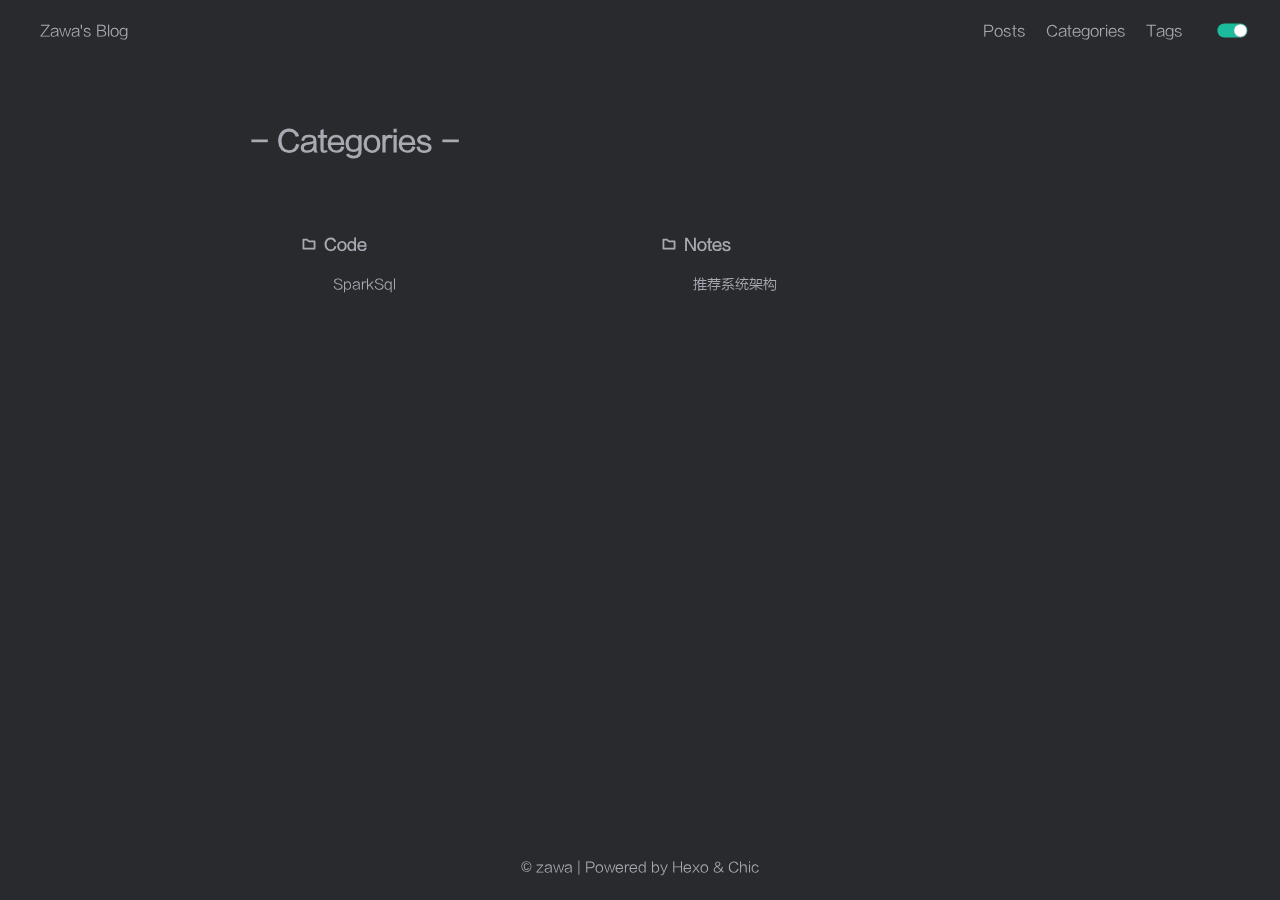
==== category/index.html @ 9bfef101 "Site updated: 2020-03-30 16:40:48" ====
<!DOCTYPE html>
<html lang="en">
<head>
    <meta charset="UTF-8">
<meta name="viewport"
      content="width=device-width, initial-scale=1.0, maximum-scale=1.0, minimum-scale=1.0">
<meta http-equiv="X-UA-Compatible" content="ie=edge">

    <meta name="author" content="zawa">





<title>Categorys | Zawa&#39;s Blog</title>



    <link rel="icon" href="/favicon.ico">




    <!-- stylesheets list from _config.yml -->
    
    <link rel="stylesheet" href="/css/style.css">
    



    <!-- scripts list from _config.yml -->
    
    <script src="/js/script.js"></script>
    
    <script src="/js/tocbot.min.js"></script>
    



    
    
        
    


<meta name="generator" content="Hexo 4.2.0"></head>
<body>
    <div class="wrapper">
        <header>
    <nav class="navbar">
        <div class="container">
            <div class="navbar-header header-logo"><a href="/">Zawa&#39;s Blog</a></div>
            <div class="menu navbar-right">
                
                    <a class="menu-item" href="/archives">Posts</a>
                
                    <a class="menu-item" href="/category">Categories</a>
                
                    <a class="menu-item" href="/tag">Tags</a>
                
                <input id="switch_default" type="checkbox" class="switch_default">
                <label for="switch_default" class="toggleBtn"></label>
            </div>

        </div>
    </nav>

    
    <nav class="navbar-mobile" id="nav-mobile">
        <div class="container">
            <div class="navbar-header">
                <div>
                    <a href="/">Zawa&#39;s Blog</a><a id="mobile-toggle-theme">·&nbsp;Light</a>
                </div>
                <div class="menu-toggle" onclick="mobileBtn()">&#9776; Menu</div>
            </div>
            <div class="menu" id="mobile-menu">
                
                    <a class="menu-item" href="/archives">Posts</a>
                
                    <a class="menu-item" href="/category">Categories</a>
                
                    <a class="menu-item" href="/tag">Tags</a>
                
            </div>
        </div>
    </nav>

</header>
<script>
    var mobileBtn = function f() {
        var toggleMenu = document.getElementsByClassName("menu-toggle")[0];
        var mobileMenu = document.getElementById("mobile-menu");
        if(toggleMenu.classList.contains("active")){
           toggleMenu.classList.remove("active")
            mobileMenu.classList.remove("active")
        }else{
            toggleMenu.classList.add("active")
            mobileMenu.classList.add("active")
        }
    }
</script>
        <div class="main">
            



    <div class="container">
        <div class="post-wrap categories">
            <h2 class="post-title">-&nbsp;Categories&nbsp;-</h2>
            <div class="categories-card">
                
                    
                    <div class="card-item">
                        <div class="categories">
                            <a href="/categories/Code/">
                                <h3>
                                    <i class="iconfont icon-category" style="padding-right:3px"></i>
                                    Code
                                </h3>
                            </a>
                            
                                
                                
                                    <article class="archive-item">
                                        <a class="archive-item-link"
                                           href="/2020/02/01/SparkSql/">SparkSql</a>
                                    </article>
                                
                            
                            
                        </div>
                    </div>
                
                    
                    <div class="card-item">
                        <div class="categories">
                            <a href="/categories/Notes/">
                                <h3>
                                    <i class="iconfont icon-category" style="padding-right:3px"></i>
                                    Notes
                                </h3>
                            </a>
                            
                                
                                
                                    <article class="archive-item">
                                        <a class="archive-item-link"
                                           href="/2020/02/03/%E6%8E%A8%E8%8D%90%E7%B3%BB%E7%BB%9F%E6%9E%B6%E6%9E%84/">推荐系统架构</a>
                                    </article>
                                
                            
                            
                        </div>
                    </div>
                
            </div>

        </div>
    </div>

        </div>
        <footer id="footer" class="footer">
    <div class="copyright">
        <span>© zawa | Powered by <a href="https://hexo.io" target="_blank">Hexo</a> & <a href="https://github.com/Siricee/hexo-theme-Chic" target="_blank">Chic</a></span>
    </div>
</footer>

    </div>
</body>
</html>
---- css/style.css ----
/* normalize.css v8.0.0 | MIT License | github.com/necolas/normalize.css */
html {
  line-height: 1.15 /* 1 */;
  -webkit-text-size-adjust: 100% /* 2 */;
}
body {
  margin: 0;
}
h1 {
  font-size: 2em;
  margin: 0.67em 0;
}
hr {
  box-sizing: content-box /* 1 */;
  height: 0 /* 1 */;
  overflow: visible /* 2 */;
}
pre {
  font-family: monospace, monospace /* 1 */;
  font-size: 1em /* 2 */;
}
a {
  background-color: transparent;
}
abbr[title] {
  border-bottom: none /* 1 */;
  text-decoration: underline /* 2 */;
  text-decoration: underline dotted /* 2 */;
}
b,
strong {
  font-weight: bolder;
}
code,
kbd,
samp {
  font-family: monospace, monospace /* 1 */;
  font-size: 1em /* 2 */;
}
small {
  font-size: 80%;
}
sub,
sup {
  font-size: 75%;
  line-height: 0;
  position: relative;
  vertical-align: baseline;
}
sub {
  bottom: -0.25em;
}
sup {
  top: -0.5em;
}
img {
  border-style: none;
}
button,
input,
optgroup,
select,
textarea {
  font-family: inherit /* 1 */;
  font-size: 100% /* 1 */;
  line-height: 1.15 /* 1 */;
  margin: 0 /* 2 */;
}
button,
input {
  overflow: visible;
}
button,
select {
  text-transform: none;
}
button,
[type="button"],
[type="reset"],
[type="submit"] {
  -webkit-appearance: button;
}
button::-moz-focus-inner,
[type="button"]::-moz-focus-inner,
[type="reset"]::-moz-focus-inner,
[type="submit"]::-moz-focus-inner {
  border-style: none;
  padding: 0;
}
button:-moz-focusring,
[type="button"]-moz-focusring,
[type="reset"]-moz-focusring,
[type="submit"]-moz-focusring {
  outline: 1px dotted ButtonText;
}
fieldset {
  padding: 0.35em 0.75em 0.625em;
}
legend {
  box-sizing: border-box /* 1 */;
  color: inherit /* 2 */;
  display: table /* 1 */;
  max-width: 100% /* 1 */;
  padding: 0 /* 3 */;
  white-space: normal /* 1 */;
}
progress {
  vertical-align: baseline;
}
textarea {
  overflow: auto;
}
[type="checkbox"],
[type="radio"] {
  box-sizing: border-box /* 1 */;
  padding: 0 /* 2 */;
}
[type="number"]::-webkit-inner-spin-button,
[type="number"]::-webkit-outer-spin-button {
  height: auto;
}
[type="search"] {
  -webkit-appearance: textfield /* 1 */;
  outline-offset: -2px /* 2 */;
}
[type="search"]::-webkit-search-decoration {
  -webkit-appearance: none;
}
::-webkit-file-upload-button {
  -webkit-appearance: button /* 1 */;
  font: inherit /* 2 */;
}
details {
  display: block;
}
summary {
  display: list-item;
}
template {
  display: none;
}
[hidden] {
  display: none;
}
@font-face {
  font-family: 'lanting';
  src: url("../fonts/lanting/lanting.eot"); /* IE9 */
  src: url("../fonts/lanting/lanting.eot?#iefix") format('embedded-opentype'), /* IE6-IE8 */ url("../fonts/lanting/lanting.woff2") format('woff2'), url("../fonts/lanting/lanting.woff") format('woff'), url("../fonts/lanting/lanting.ttf") format('truetype'); /* chrome, firefox, opera, Safari, Android, iOS 4.2+ */
  font-weight: 300;
  font-display: swap;
}
html {
  font-family: 'Microsoft Jhenghei', Lantinghei SC, 'lanting', PingFang SC, Seguo UI, Microsoft Yahei, Arial;
}
html::-webkit-scrollbar {
  width: 8px;
  height: 8px;
}
html::-webkit-scrollbar-thumb {
  height: 40px;
  background-color: #eee;
  border-radius: 16px;
}
html::-webkit-scrollbar-thumb:hover {
  background-color: #ddd;
}
body {
  font-size: 11pt;
  font-weight: normal;
  line-height: 2em;
  background-color: #fff;
  color: #161209;
  transition: color 0.2s ease, border-color 0.2s ease, background 0.2s ease, opacity 0.2s ease;
}
body:before {
  content: "";
  background-repeat: no-repeat;
  background-position: center;
  opacity: 0.05;
  position: fixed;
  top: 0;
  left: 0;
  width: 100%;
  height: 100%;
  z-index: -1;
}
body.dark-theme {
  background-color: #292a2d;
  color: #a9a9b3;
  transition: color 0.2s ease, border-color 0.2s ease, background 0.2s ease, opacity 0.2s ease;
}
a {
  color: #161209;
  text-decoration: none;
  transition: color 0.2s ease, border-color 0.2s ease, background 0.2s ease, opacity 0.2s ease;
  cursor: pointer;
}
a:hover {
  color: #2d96bd;
  text-decoration: none;
  transition: color 0.2s ease, border-color 0.2s ease, background 0.2s ease, opacity 0.2s ease;
}
.dark-theme a {
  color: #a9a9b3;
  text-decoration: none;
  transition: color 0.2s ease, border-color 0.2s ease, background 0.2s ease, opacity 0.2s ease;
}
.dark-theme a:hover {
  color: #fff;
  text-decoration: none;
  transition: color 0.2s ease, border-color 0.2s ease, background 0.2s ease, opacity 0.2s ease;
}
.wrapper {
  display: flex;
  flex-direction: column;
  min-height: 100vh;
  width: 100%;
}
.navbar {
  height: 4rem;
  line-height: 4rem;
  width: 100%;
}
.navbar .container {
  width: auto;
  max-width: 1200px;
  text-align: center;
  margin: 0 auto;
  display: flex;
  justify-content: space-between;
}
.main {
  flex-grow: 1;
  flex-shrink: 0;
  flex-basis: auto;
}
.container {
  padding-left: 1em;
  padding-right: 1em;
}
.footer {
  height: 4rem;
  width: 100%;
  text-align: center;
  line-height: 4rem;
  padding-top: 2em;
}
@charset "utf-8";

/*input css begin*/
*{
    -webkit-tap-highlight-color: rgba(0,0,0,0);
}
/* input[type="checkbox"],input[type="radio"]{
    display: none;
    width: 0;
    height: 0;
    visibility: hidden;
} */
input[type="checkbox"]:checked + label:after{
    transition: all 0.3s ease-in;
}
input[type="checkbox"]:not(:checked) + label:after {
    transition: all 0.3s ease-out;
}
input[type="checkbox"]:checked + label,
input[type="checkbox"]:not(:checked) + label{
    transition: all 0.3s ease-in-out;
}
input[type="checkbox"]:checked + label:before,input[type="checkbox"]:checked + label i:before,input[type="checkbox"]:not(:checked) + label i:before,
input[type="checkbox"]:checked + label i:after,input[type="checkbox"]:not(:checked) + label i:after,input[type="checkbox"]:not(:checked) + label:before{
    transition: all 0.3s ease-in-out;
}
input[type="radio"]:checked + label:after,
input[type="radio"]:not(:checked) + label:after {
    transition: all 0.3s ease-in-out;
}
.switch_default[type="checkbox"]{
    display: none;
}
.switch_default + label{
     background-color: #e6e6e6;
     border-radius:7px;
     cursor: pointer;
     display: inline-block;
     height: 14px;
     position: relative;
     box-shadow: 0.2px 0.2px 1px 0.5px rgb(180,180,180);
     width: 30px;
 }
.switch_default + label:after{
    background-color: #fff;
    border-radius: 50%;
    content: "";
    height: 12px;
    left: 1px;
    position: absolute;
    top: .5px;
    width: 12px;
    box-shadow: 0.2px 0.2px 1px 0.5px rgb(180,180,180);
}
.switch_default:checked + label{
    background-color: #1ABC9C;
    box-shadow:none;
}
.switch_default:checked + label:after{
    left: 17px;
}

/*.switch_default + label{*/
/*    background-color: #e6e6e6;*/
/*    border-radius:12px;*/
/*    cursor: pointer;*/
/*    display: inline-block;*/
/*    height: 24px;*/
/*    position: relative;*/
/*    box-shadow: 0.2px 0.2px 1px 0.5px rgb(180,180,180);*/
/*    width: 52px;*/
/*}*/
/*.switch_default + label:after{*/
/*    background-color: #fff;*/
/*    border-radius: 50%;*/
/*    content: "";*/
/*    height: 22px;*/
/*    left: 1px;*/
/*    position: absolute;*/
/*    top: 1px;*/
/*    width: 22px;*/
/*    box-shadow: 0.2px 0.2px 1px 0.5px rgb(180,180,180);*/
/*}*/
/*.switch_default:checked + label{*/
/*    background-color: #1ABC9C;*/
/*    box-shadow:none;*/
/*}*/
/*.switch_default:checked + label:after{*/
/*    left: 29px;*/
/*}*/
@font-face {font-family: "iconfont";
  src: url('iconfont/iconfont.eot?t=1559842184425'); /* IE9 */
  src: url('iconfont/iconfont.eot?t=1559842184425#iefix') format('embedded-opentype'), /* IE6-IE8 */
  url('[data-uri]') format('woff2'),
  url('iconfont/iconfont.woff?t=1559842184425') format('woff'),
  url('iconfont/iconfont.ttf?t=1559842184425') format('truetype'), /* chrome, firefox, opera, Safari, Android, iOS 4.2+ */
  url('iconfont/iconfont.svg?t=1559842184425#iconfont') format('svg'); /* iOS 4.1- */
}

.iconfont {
  font-family: "iconfont" !important;
  font-size: 16px;
  font-style: normal;
  -webkit-font-smoothing: antialiased;
  -moz-osx-font-smoothing: grayscale;
}

.icon-publish:before {
  content: "\e7b3";
}

.icon-resume:before {
  content: "\e7b5";
}

.icon-trophy:before {
  content: "\e7c4";
}

.icon-category:before {
  content: "\e7d1";
}

.icon-gallary:before {
  content: "\e7d7";
}

.icon-blog:before {
  content: "\e7d8";
}

.icon-rss:before {
  content: "\e7e0";
}

.icon-link:before {
  content: "\e7e2";
}

.icon-tags:before {
  content: "\e7e5";
}

.icon-alipay:before {
  content: "\e87c";
}

.icon-zhihu:before {
  content: "\e87d";
}

.icon-linkedin:before {
  content: "\e87e";
}

.icon-facebook:before {
  content: "\e87f";
}

.icon-skype:before {
  content: "\e880";
}

.icon-codesandbox:before {
  content: "\e881";
}

.icon-codepen:before {
  content: "\e882";
}

.icon-sketch:before {
  content: "\e883";
}

.icon-gitlab:before {
  content: "\e884";
}

.icon-dribbble:before {
  content: "\e885";
}

.icon-instagram:before {
  content: "\e886";
}

.icon-reddit:before {
  content: "\e887";
}

.icon-youtube:before {
  content: "\e888";
}

.icon-qq:before {
  content: "\e889";
}

.icon-twitter:before {
  content: "\e88a";
}

.icon-weibo:before {
  content: "\e88b";
}

.icon-wechat:before {
  content: "\e88c";
}

.icon-github:before {
  content: "\e88d";
}


.header-logo a {
  padding: 0;
}
.navbar .menu a {
  padding: 0 8px;
}
.navbar .menu .active {
  font-weight: 900;
  color: #161209;
}
.dark-theme .navbar .menu .active {
  color: #fff;
}
.navbar-header a:hover,
.navbar .menu a:hover {
  background-color: transparent;
}
header label {
  margin-left: 15px;
  position: relative;
  -webkit-transform: translateY(0.1em) translateX(0.5em);
}
.copyright {
  font-size: 14px;
}
.pagination {
  display: flex;
  flex-direction: row;
  justify-content: center;
  list-style: none;
  white-space: nowrap;
  width: 100%;
  padding-top: 2em;
}
.pagination a,
.pagination span {
  -webkit-font-smoothing: antialiased;
  font-size: 12px;
  color: #bfbfbf;
  letter-spacing: 0.1em;
  font-weight: 700;
  padding: 5px 5px;
  text-decoration: none;
  transition: 0.3s;
}
.pagination .page-number {
  padding-bottom: 3px;
  margin: 0 20px;
  box-sizing: border-box;
  position: relative;
  display: inline;
}
.pagination .page-number.disabled {
  display: none;
}
.pagination .page-number:hover a {
  color: #000;
}
.dark-theme .pagination .page-number:hover a {
  color: #fff;
}
.pagination .page-number:before,
.pagination .page-number:after {
  position: absolute;
  content: "";
  width: 0;
  height: 1px;
  background: #000;
  transition: 0.3s;
  bottom: 0px;
}
.dark-theme .pagination .page-number:before,
.dark-theme .pagination .page-number:after {
  background: #fff;
}
.pagination .page-number:before .current,
.pagination .page-number:after .current {
  width: 100%;
}
.pagination .page-number:before {
  left: 50%;
}
.pagination .page-number:after {
  right: 50%;
}
.pagination .page-number:hover:before,
.pagination .page-number:hover:after {
  width: 50%;
}
.pagination .page-number.current {
  color: #000;
}
.dark-theme .pagination .page-number.current {
  color: #fff;
}
.pagination .page-number.current:before,
.pagination .page-number.current:after {
  width: 60%;
}
.intro {
  transform: translateY(20vh);
  text-align: center;
}
.intro .avatar {
  padding: 10px;
}
.intro .avatar img {
  width: 128px;
  height: auto;
  display: inline-block;
  -webkit-border-radius: 100%;
  border-radius: 100%;
  -webkit-box-shadow: 0 0 0 0.3618em rgba(0,0,0,0.05);
  box-shadow: 0 0 0 0.3618em rgba(0,0,0,0.05);
  margin: 0 auto;
  -webkit-transition: all ease 0.4s;
  -moz-transition: all ease 0.4s;
  -o-transition: all ease 0.4s;
  transition: all ease 0.4s;
  cursor: pointer;
}
.intro .avatar img:hover {
  position: relative;
  -webkit-transform: translateY(-0.75em);
  -moz-transform: translateY(-0.75em);
  -ms-transform: translateY(-0.75em);
  -o-transform: translateY(-0.75em);
  transform: translateY(-0.75em);
  cursor: pointer;
}
.nickname {
  font-size: 2em;
  font-weight: normal;
}
.links a {
  padding: 0 5px;
}
.links a:hover {
  background-color: transparent;
}
.links .iconfont {
  font-size: 2em;
}
.post-wrap {
  position: relative;
  width: 100%;
  max-width: 780px;
  margin: 0 auto;
  padding-top: 2rem;
}
.post-wrap .archive-item {
  margin-left: 2rem;
}
.archive-item-link {
  display: inline-block;
  text-decoration: none;
  overflow: hidden;
  white-space: nowrap;
}
.archive-item-link:hover {
  color: #2d96bd;
  background-color: transparent;
}
.dark-theme .archive-item-link {
  color: #a9a9b3;
  text-decoration: none;
  transition: color 0.2s ease, border-color 0.2s ease, background 0.2s ease, opacity 0.2s ease;
}
.dark-theme .archive-item-link:hover {
  color: #fff;
  text-decoration: none;
  transition: color 0.2s ease, border-color 0.2s ease, background 0.2s ease, opacity 0.2s ease;
}
.archive-item-date {
  float: right;
  text-align: right;
  color: #a9a9b3;
}
.dark-theme .archive-item-date {
  color: #87878d;
}
.post-wrap .categories-card {
  margin: 0 auto;
  margin-top: 1em;
  display: flex;
  align-items: center;
  justify-content: space-between;
  flex-direction: row;
  flex-wrap: wrap;
  padding: 0 2.5em;
  line-height: 1.6em;
}
.post-wrap .categories-card .card-item {
  font-size: 14px;
  text-align: left;
  width: 45%;
  display: flex;
  align-items: flex-start;
  margin-top: 2em;
  min-height: 16em;
  padding: 0 2%;
  position: relative;
}
.post-wrap .categories-card .card-item .categories {
  overflow: hidden;
}
.tag-cloud-tags {
  margin: 10px 0;
  padding-top: 2em;
}
.tag-cloud-tags a {
  display: inline-block;
  position: relative;
  margin: 5px 10px;
  word-wrap: break-word;
  transition-duration: 0.3s;
  transition-property: transform;
  transition-timing-function: ease-out;
}
.tag-cloud-tags a:active,
.tag-cloud-tags a:focus,
.tag-cloud-tags a:hover {
  color: #2d96bd;
  transform: scale(1.1);
}
.dark-theme .tag-cloud-tags a:active,
.dark-theme .tag-cloud-tags a:focus,
.dark-theme .tag-cloud-tags a:hover {
  color: #fff;
}
.tag-cloud-tags a small {
  margin: 0 0.3em;
  color: #a9a9b3;
}
.dark-theme .tag-cloud-tags a small {
  color: #fff;
}
.page {
  padding-top: 0;
}
.page .post-content {
  margin: 0;
  padding-top: 0;
}
.post-wrap p {
  font-size: 1em;
  margin: 1em 0 1em 0;
}
.post-wrap .post-header h1 {
  margin: 0 !important;
}
.post-wrap .post-title {
  font-size: 2em;
  line-height: 1.5em;
}
.post-wrap .post-meta {
  color: rgba(85,85,85,0.529) !important;
}
.dark-theme .post-wrap .post-meta {
  color: #87878d !important;
}
.post-wrap .post-meta a {
  color: #2d96bd;
}
.dark-theme .post-wrap .post-meta a {
  color: #eee;
}
.post-wrap .post-meta a:hover {
  color: #ef3982;
}
.dark-theme .post-wrap .post-meta a:hover {
  color: #fff;
}
.post-content {
  padding-top: 2rem;
  text-align: justify;
}
.post-content h2,
.post-content h3,
.post-content h4,
.post-content h5,
.post-content h6 {
  padding-top: 0.8em;
  padding-bottom: 0.3em;
}
.post-content h1::before {
  content: "#";
  margin-right: 5px;
  color: #2d96bd;
}
.dark-theme .post-content h1::before {
  color: #eee;
}
.post-content h2::before {
  content: "#";
  margin-right: 5px;
  color: #2d96bd;
}
.dark-theme .post-content h2::before {
  color: #eee;
}
.post-content h3::before {
  content: "|";
  margin-right: 5px;
  color: #2d96bd;
}
.dark-theme .post-content h3::before {
  color: #eee;
}
.post-content h4::before {
  content: "*";
  margin-right: 5px;
  color: #2d96bd;
}
.dark-theme .post-content h4::before {
  color: #eee;
}
.post-content a {
  color: #2d96bd;
}
.dark-theme .post-content a {
  color: #eee;
}
.post-content a:hover {
  color: #ef3982;
}
.dark-theme .post-content a:hover:hover {
  color: #fff;
  text-decoration: underline;
}
.post-content code,
.post-content pre {
  padding: 7px;
  font-size: 13px;
  font-family: Consolas, Monaco, Menlo, Consolas, monospace;
}
.post-content code {
  padding: 3px 5px;
  border-radius: 4px;
}
.post-content figure.highlight {
  margin: 1em 0;
  overflow-x: auto;
  position: relative;
}
.post-content figure.highlight::-webkit-scrollbar {
  width: 6px;
  height: 6px;
}
.post-content figure.highlight::-webkit-scrollbar-thumb {
  width: 6px;
  background-color: #eee;
  border-radius: 2px;
}
.post-content figure.highlight table {
  position: relative;
}
.post-content figure.highlight table,
.post-content figure.highlight tr,
.post-content figure.highlight td {
  margin: 0;
  padding: 0;
  border: 0;
  width: 100%;
  border-collapse: collapse;
}
.post-content figure.highlight .code pre {
  margin: 0 10px;
}
.post-content figure.highlight .gutter {
  width: 10px;
  color: #d0d0d0;
}
.post-content figure.highlight .gutter pre {
  margin: 0;
}
.post-content ul {
  padding-left: 2em;
}
.post-content table {
  max-width: 100%;
  margin: 10px 0;
  border-spacing: 0;
}
.post-content table thead {
  background: #bce1ef;
}
.dark-theme .post-content table thead {
  background: #626262;
}
.post-content table th,
.post-content table td {
  padding: 5px 15px;
  border: 0.5px solid #e8e8e8;
}
.post-content .image-caption:not(:empty) {
  min-width: 20%;
  max-width: 80%;
  display: inline-block;
  padding: 10px;
  margin: 0 auto;
  border-bottom: 1px solid #d9d9d9;
  font-size: 14px;
  color: #969696;
  line-height: 1.7;
}
.post-content img {
  display: block;
  max-width: 100%;
  height: auto;
  margin: 0 auto;
  overflow: hidden;
}
.post-content img[data-action="zoom"] {
  cursor: zoom-in;
}
.post-content blockquote {
  font-size: 1rem;
  display: block;
  margin: 1em 0;
  padding: 1em 1.2em 1em 1.2em;
  position: relative;
  color: rgba(52,73,94,0.8);
  background-color: #e9f5fa;
  border-left: 2px solid #2d96bd;
}
.post-content blockquote p {
  margin: 0;
}
.post-content blockquote footer strong {
  margin-right: 0.5em;
}
.dark-theme .post-content blockquote {
  color: #a9a9b3;
  background-color: #3e3e3e;
  border-left: 2px solid #dcdcdc;
}
.post-content blockquote.pullquote {
  background-color: transparent;
  max-width: 45%;
  border: 0;
}
.post-content blockquote.pullquote.left {
  float: left;
  text-align: left;
}
.post-content blockquote.pullquote.right {
  float: right;
  text-align: right;
}
.post-copyright {
  margin-top: 5rem;
  border-top: 1px solid #e8e8e8;
  border-bottom: 1px solid #e8e8e8;
}
.post-copyright a {
  color: #2d96bd;
}
.dark-theme .post-copyright a {
  color: #eee;
}
.post-copyright a:hover {
  color: #ef3982;
}
.dark-theme .post-copyright a:hover {
  color: #fff;
}
.post-copyright .copyright-item {
  margin: 5px 0;
}
.post-copyright .lincese {
  font-weight: bold;
}
.dark-theme .post-copyright {
  border-top: 1px solid #909196;
  border-bottom: 1px solid #909196;
}
.post-content code,
.post-content pre {
  line-height: 1.7em;
  padding: 7px;
  font-size: 13px;
  font-family: Consolas, Monaco, Menlo, Consolas, monospace;
}
.post-content code {
  line-height: 1.7em;
  padding: 3px 5px;
  border-radius: 4px;
  color: #c7254e;
  background: #f8f5ec;
}
.dark-theme .post-content code {
  color: #fffe28;
  background: #787575;
}
.post-content h1 code,
.post-content h2 code,
.post-content h3 code,
.post-content h4 code,
.post-content h5 code {
  font-size: inherit;
}
.post-content figure.highlight {
  margin: 1em 0;
  overflow-x: auto;
  position: relative;
}
.post-content figure.highlight::-webkit-scrollbar {
  width: 6px;
  height: 6px;
}
.post-content figure.highlight::-webkit-scrollbar-thumb {
  width: 6px;
  background-color: #eee;
  border-radius: 2px;
}
.post-content figure.highlight figcaption {
  padding: 0 0.5em;
  text-align: right;
  font-size: 13px;
}
.post-content figure.highlight figcaption span {
  margin: 0 0.5em;
}
.post-content figure.highlight table {
  position: relative;
}
.post-content figure.highlight table,
.post-content figure.highlight tr,
.post-content figure.highlight td {
  margin: 0;
  padding: 0;
  border: 0;
  width: 100%;
  border-collapse: collapse;
}
.post-content figure.highlight .code pre {
  margin: 0 10px;
}
.post-content figure.highlight .gutter {
  width: 10px;
  color: #d0d0d0;
}
.post-content figure.highlight .gutter pre {
  margin: 0;
}
.post-tags {
  padding: 1rem 0 1rem;
  display: flex;
  justify-content: space-between;
}
.post-nav:before,
.post-nav:after {
  content: " ";
  display: table;
}
.post-nav a.prev,
.post-nav a.next {
  font-weight: 600;
  font-size: 16px;
  transition-property: transform;
  transition-timing-function: ease-out;
  transition-duration: 0.3s;
}
.post-nav a.prev {
  float: left;
}
.post-nav a.prev::before {
  content: "<";
  margin-right: 0.5em;
}
.post-nav a.prev:hover {
  transform: translateX(-4px);
}
.post-nav a.next {
  float: right;
}
.post-nav a.next::after {
  content: ">";
  margin-left: 0.5em;
}
.post-nav a.next:hover {
  transform: translateX(4px);
}
.post-nav a.prev::before,
.post-nav a.next::after {
  font-weight: bold;
}
.tag:not(:last-child) a::after {
  content: " / ";
}
.post-toc {
  position: fixed;
  top: 95px;
  right: 2em;
  width: 15rem;
  font-size: 0.75rem;
}
.post-toc .tocbot-list {
  max-height: 450px;
  max-width: 250px;
  overflow: auto;
  position: relative;
  padding-right: 0.875rem;
}
.post-toc .tocbot-list::-webkit-scrollbar {
  width: 6px;
  height: 6px;
}
.post-toc .tocbot-list::-webkit-scrollbar-thumb {
  width: 6px;
  background-color: #eee;
  border-radius: 2px;
}
.post-toc .tocbot-list ul {
  list-style: none;
  position: inherit;
  overflow: hidden;
}
.post-toc .tocbot-list ul li {
  margin-left: 0.25rem;
}
.post-toc .toc-link::before {
  background-color: #fff;
}
.post-toc .is-active-link::before {
  background-color: #2d96bd;
}
.post-toc .tocbot-list-menu {
  margin: 1rem 0.75rem;
  font-size: 0.75rem;
}
.post-toc .tocbot-list-menu a {
  display: block;
  margin: 0.375rem 0;
  color: #999;
  cursor: pointer;
}
.post-toc .tocbot-list-menu a:hover {
  color: #808080;
}
.toc{overflow-y:auto}.toc>.toc-list{overflow:hidden;position:relative}.toc>.toc-list li{list-style:none}.toc-list{margin:0;padding-left:10px}a.toc-link{color:currentColor;height:100%}.is-collapsible{max-height:1000px;overflow:hidden;transition:all 300ms ease-in-out}.is-collapsed{max-height:0}.is-position-fixed{position:fixed !important;top:0}.is-active-link{font-weight:700}.toc-link::before{background-color:#EEE;content:' ';display:inline-block;height:inherit;left:0;margin-top:-1px;position:absolute;width:2px}.is-active-link::before{background-color:#54BC4B}

@media screen and (max-width: 479px) {
  .main {
    padding-top: 40pt;
  }
  .navbar {
    display: none;
  }
  .navbar-mobile {
    display: block !important;
    position: fixed;
    width: 100%;
    z-index: 100;
    transition: all 0.6s ease 0s;
  }
  .navbar-mobile .container {
    padding: 0;
    margin: 0;
    line-height: 5.5em;
    background: #fff;
  }
  .navbar-mobile .container .navbar-header {
    display: flex;
    justify-content: space-between;
    align-items: center;
    width: 100%;
    padding-right: 1em;
    padding-left: 1em;
    box-sizing: border-box;
    position: relative;
  }
  .navbar-mobile .container .navbar-header .menu-toggle {
    cursor: pointer;
    line-height: 5.5em;
    padding: auto 2em;
  }
  .navbar-mobile .container .navbar-header .menu-toggle span {
    display: block;
    background: #000;
    width: 36px;
    height: 2px;
    -webkit-border-radius: 3px;
    -moz-border-radius: 3px;
    border-radius: 3px;
    -webkit-transition: 0.25s margin 0.25s, 0.25s transform;
    -moz-transition: 0.25s margin 0.25s, 0.25s transform;
    transition: 0.25s margin 0.25s, 0.25s transform;
  }
  .dark-theme .navbar-mobile .container .navbar-header .menu-toggle span {
    background: #a9a9b3;
  }
  .navbar-mobile .container .navbar-header .menu-toggle span:nth-child(1) {
    margin-bottom: 8px;
  }
  .navbar-mobile .container .navbar-header .menu-toggle span:nth-child(3) {
    margin-top: 8px;
  }
  .navbar-mobile .container .navbar-header .menu-toggle.active span {
    -webkit-transition: 0.25s margin, 0.25s transform 0.25s;
    -moz-transition: 0.25s margin, 0.25s transform 0.25s;
    transition: 0.25s margin, 0.25s transform 0.25s;
  }
  .navbar-mobile .container .navbar-header .menu-toggle.active span:nth-child(1) {
    -moz-transform: rotate(45deg) translate(4px, 6px);
    -ms-transform: rotate(45deg) translate(4px, 6px);
    -webkit-transform: rotate(45deg) translate(4px, 6px);
    transform: rotate(45deg) translate(4px, 6px);
  }
  .navbar-mobile .container .navbar-header .menu-toggle.active span:nth-child(2) {
    opacity: 0;
  }
  .navbar-mobile .container .navbar-header .menu-toggle.active span:nth-child(3) {
    -moz-transform: rotate(-45deg) translate(8px, -10px);
    -ms-transform: rotate(-45deg) translate(8px, -10px);
    -webkit-transform: rotate(-45deg) translate(8px, -10px);
    transform: rotate(-45deg) translate(8px, -10px);
  }
  .navbar-mobile .container .menu {
    text-align: center;
    background: #fff;
    border-top: 1px solid #000;
    padding-top: 1em;
    padding-bottom: 1em;
    display: none;
    box-shadow: 0px 2px 4px rgba(0,0,0,0.1), 0px 4px 8px rgba(0,0,0,0.1);
  }
  .navbar-mobile .container .menu a {
    display: inline-block;
    margin: 0 1em;
    line-height: 2.5em;
  }
  .navbar-mobile .container .menu.active {
    display: block;
    white-space: nowrap;
    box-sizing: border-box;
    overflow-x: auto;
  }
  .dark-theme .navbar-mobile .container .menu {
    background: #292a2d;
    border-top: 2px solid #87878d;
  }
  .dark-theme .navbar-mobile .container {
    background: #292a2d !important;
  }
  .archive {
    width: 90%;
  }
  .archive .archive-item .archive-item-date {
    display: none;
  }
  #dynamic-to-top {
    display: none !important;
  }
  .footer {
    height: 3rem;
    width: 100%;
    text-align: center;
    line-height: 1.5rem;
    padding-top: 2em;
  }
  .post-warp {
    padding-top: 6em;
  }
  .post-warp .archive-item-date {
    display: none;
  }
  .categories .categories-card .card-item {
    width: 100%;
    display: flex;
    min-height: 0;
  }
  .categories .categories-card .card-item .categories {
    overflow: hidden;
  }
}
@media screen and (max-width: 1023px) {
  .navbar-mobile {
    display: none;
  }
}
@media screen and (min-width: 1024px) {
  .navbar-mobile {
    display: none;
  }
}
@media screen and (max-width: 1279px) {
  .post-toc {
    display: none;
  }
}
.highlight {
  background: #444;
  color: #ddd;
}
.highlight .code .keyword,
.highlight .code .selector-tag,
.highlight .code .literal,
.highlight .code .section,
.highlight .code .link {
  color: #fff;
}
.highlight .code .subst {
  color: #ddd;
}
.highlight .code .string,
.highlight .code .title,
.highlight .code .name,
.highlight .code .type,
.highlight .code .attribute,
.highlight .code .symbol,
.highlight .code .bullet,
.highlight .code .built_in,
.highlight .code .addition,
.highlight .code .variable,
.highlight .code .template-tag,
.highlight .code .template-variable {
  color: #d88;
}
.highlight .code .comment,
.highlight .code .quote,
.highlight .code .deletion,
.highlight .code .meta {
  color: #777;
}
.highlight .code .keyword,
.highlight .code .selector-tag,
.highlight .code .literal,
.highlight .code .title,
.highlight .code .section,
.highlight .code .doctag,
.highlight .code .type,
.highlight .code .name,
.highlight .code .strong {
  font-weight: bold;
}
.highlight .code .emphasis {
  font-style: italic;
}
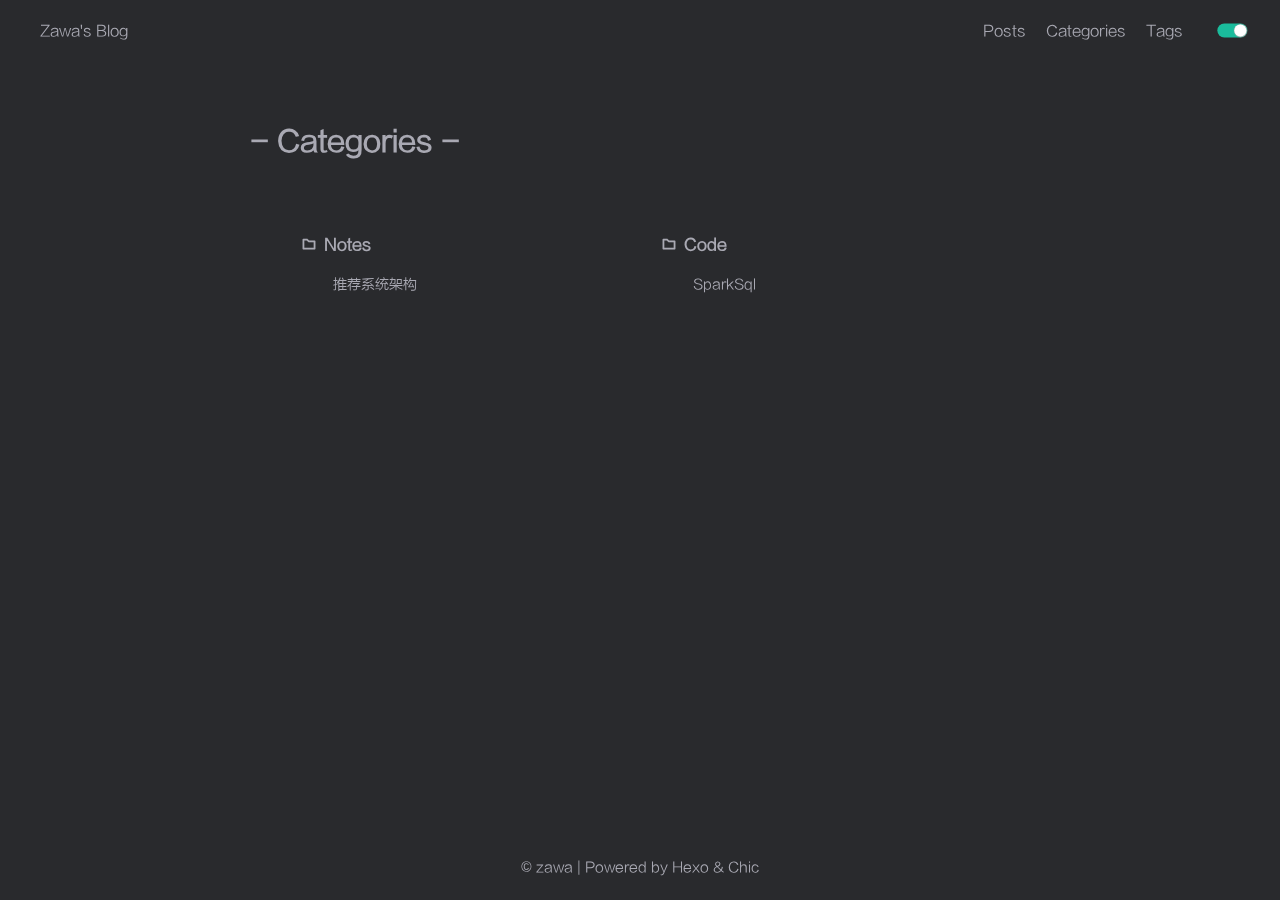
==== commit fa735f9f: "Site updated: 2020-03-30 16:45:06" ====
--- a/category/index.html
+++ b/category/index.html
@@ -113,6 +113,28 @@
                     
                     <div class="card-item">
                         <div class="categories">
+                            <a href="/categories/Notes/">
+                                <h3>
+                                    <i class="iconfont icon-category" style="padding-right:3px"></i>
+                                    Notes
+                                </h3>
+                            </a>
+                            
+                                
+                                
+                                    <article class="archive-item">
+                                        <a class="archive-item-link"
+                                           href="/2020/02/03/%E6%8E%A8%E8%8D%90%E7%B3%BB%E7%BB%9F%E6%9E%B6%E6%9E%84/">推荐系统架构</a>
+                                    </article>
+                                
+                            
+                            
+                        </div>
+                    </div>
+                
+                    
+                    <div class="card-item">
+                        <div class="categories">
                             <a href="/categories/Code/">
                                 <h3>
                                     <i class="iconfont icon-category" style="padding-right:3px"></i>
@@ -125,28 +147,6 @@
                                     <article class="archive-item">
                                         <a class="archive-item-link"
                                            href="/2020/02/01/SparkSql/">SparkSql</a>
-                                    </article>
-                                
-                            
-                            
-                        </div>
-                    </div>
-                
-                    
-                    <div class="card-item">
-                        <div class="categories">
-                            <a href="/categories/Notes/">
-                                <h3>
-                                    <i class="iconfont icon-category" style="padding-right:3px"></i>
-                                    Notes
-                                </h3>
-                            </a>
-                            
-                                
-                                
-                                    <article class="archive-item">
-                                        <a class="archive-item-link"
-                                           href="/2020/02/03/%E6%8E%A8%E8%8D%90%E7%B3%BB%E7%BB%9F%E6%9E%B6%E6%9E%84/">推荐系统架构</a>
                                     </article>
                                 
                             
